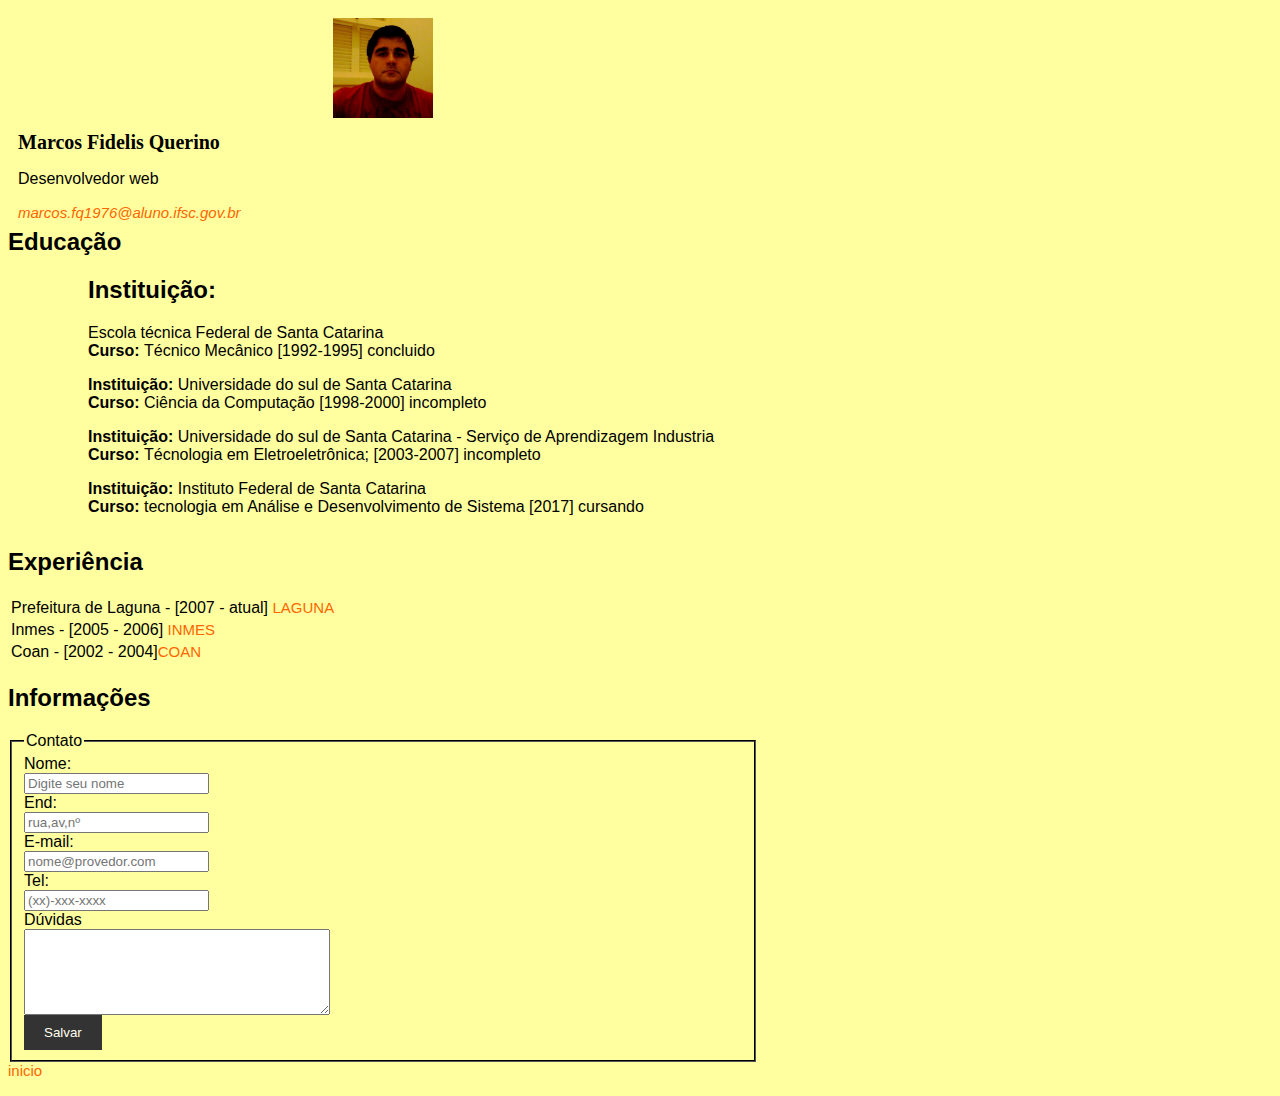
==== curiculo.html @ 55b4825a "curiculo.html" ====
<!doctype html>
<html>
	
	<head>
		<title>Curiculo</title>
		<meta charset="utf-8"/>
		<meta name="description" content="Abilidades técnicas" />
		<meta name="keywords" content="Mecânica industrial, desenvolvedor web" />
		<meta name="author" content="Marcos" />
		<link rel="stylesheet" type="text/css" href="estilo3.css"/>
	</head>
		<body>
			<id="top">
			<div id="box">
				<div id="header">
					<div id="img"><img src="foto.jpg"></div>  
					<h1>Marcos Fidelis Querino</h1>
					<p>Desenvolvedor web</p>
  					<i><a href="marcos.fq1976@aluno.ifsc.gov.br">marcos.fq1976@aluno.ifsc.gov.br</a></i>
  				</div>
  				<div id="formacao">
  					<h2>Educação</h2>
  				<ul><ol>
    					<h2>Instituição:</h2> Escola técnica Federal de Santa Catarina</ol><ol>
    					<strong>Curso: </strong>Técnico Mecânico  [1992-1995] concluido </ol>
  				</ul>
  					<ul><ol>
    						<b>Instituição:</b> Universidade do sul de Santa Catarina</ol><ol>
   					 	<strong>Curso: </strong>Ciência da Computação [1998-2000] incompleto </ol>
  					</ul>
  				<ul><ol>
    						<b>Instituição:</b> Universidade do sul de Santa Catarina - Serviço de Aprendizagem Industria</ol><ol>
    						<strong>Curso: </strong>Técnologia em Eletroeletrônica;  [2003-2007] incompleto </ol>
  				</ul>
  						<ul><ol>
    						<b>Instituição:</b> Instituto Federal de Santa Catarina</ol><ol>
    						<strong>Curso: </strong>tecnologia em Análise e Desenvolvimento de Sistema [2017] cursando </ol>
 						 </ul>
    			</div>
    			<div id="exp">
  					<h2>Experiência</h2>
  						<table>
 							<tr>
  								<td>Prefeitura de Laguna - [2007 - atual] <a href="http://www.laguna.sc.gov.br">LAGUNA</a></td>
  							</tr>
  								<tr>
    								<td>Inmes - [2005 - 2006] <a href="http://www.inmes.com.br">INMES</a></td>
  								</tr>
    						<tr>
      						<td>Coan - [2002 - 2004]<a href="http:www.coan.com.br">COAN</a></td>
    						</tr>
    					</table>		
   			</div>
   			<div id="msg">
  					<h2>Informações</h2>
  						<form name="contato" action="contato.php" method="get">
  							<fieldset name="Formulario">
    						<legend>Contato</legend>
    							<label for="nome">Nome:</label>
    								<input id="nome" type="text" name="nome" placeholder="Digite seu nome" />
    							<label for="endereco">End:</label>
    								<input id="endereco" type="text" name="endereco" placeholder="rua,av,nº" />
    							<label for="email">E-mail:   </label>
    								<input id="email" type="text" name="email" placeholder="nome@provedor.com" />
    							<label for="tel">Tel:</label><input type="text" name="tel" placeholder="(xx)-xxx-xxxx" />
    							<label for="contato">Dúvidas</label>
    							<textarea name="contato" cols="80" rows="20"></textarea>
    								<input type="submit" value="Salvar" />
  							</fieldset>
  								<a href="#top">inicio</a> 
     					</form>
     			</div>
     		</div>
     </body>	
</html>
---- estilo3.css ----
body{
	font-family: helvetica,sans-serif;
	background: #ffffa0;
}
h1{
	font-family: verdana,times new roman;
	font-size: 20px;
  }
  img{
  	display: block;
    margin-left: auto;
    margin-right: auto;
  }
p{
	font-family: helvetica,sans-serif;
}
#box{
	display: block;
	width: 750px;
	height: 1080px;
	/*background: #ff6600;*/
}
#header{
	display: block;
	height: 180px;
	padding: 10px;
}
#formacao{
	display: block;
	height: 300px;
}
#exp{
	display: block;
	height: 400;
}
#msg{
	display: block;
	height: 80px;
}
a:link,a:visited{
	color:#ff6600;
	text-decoration: none;
}
a:hover{
	text-decoration: underline;
}
a{
	text-decoration: none;
	color: red;
	font-size: 15px;
 }
fieldset{
  display: block;
  border-color: black;
}
label , input[type=submit], input[type=text],textarea {
  display: block;
}
input[type=submit]{
  background: #333333;
  color: #ffffee;
  cursor:pointer;
  padding: 10px 20px;
  border: 0;
}
input[type=submit]:hover{
  background: #ff6600;
}
textarea{
  width: 300px;
  height: 80px;
}
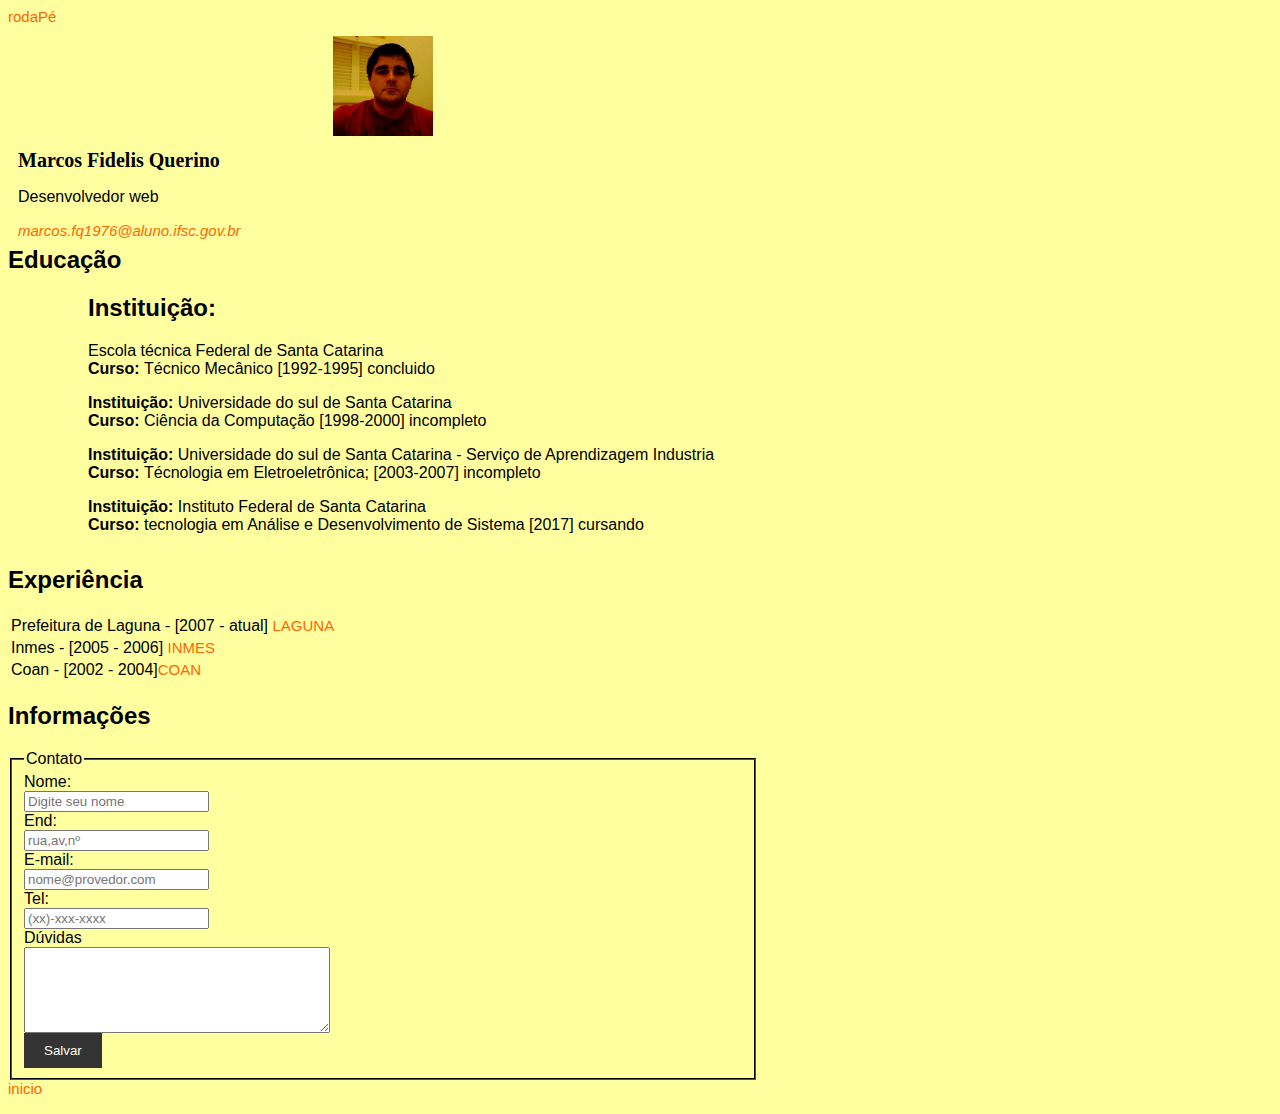
==== commit 298bb358: "curiculo.html" ====
--- a/curiculo.html
+++ b/curiculo.html
@@ -11,6 +11,7 @@
 	</head>
 		<body>
 			<id="top">
+				<a href="#rodape">rodaPé</a>
 			<div id="box">
 				<div id="header">
 					<div id="img"><img src="foto.jpg"></div>  
@@ -67,7 +68,8 @@
     							<textarea name="contato" cols="80" rows="20"></textarea>
     								<input type="submit" value="Salvar" />
   							</fieldset>
-  								<a href="#top">inicio</a> 
+  								<a href="#top">inicio</a>
+								<id="rodapé>
      					</form>
      			</div>
      		</div>
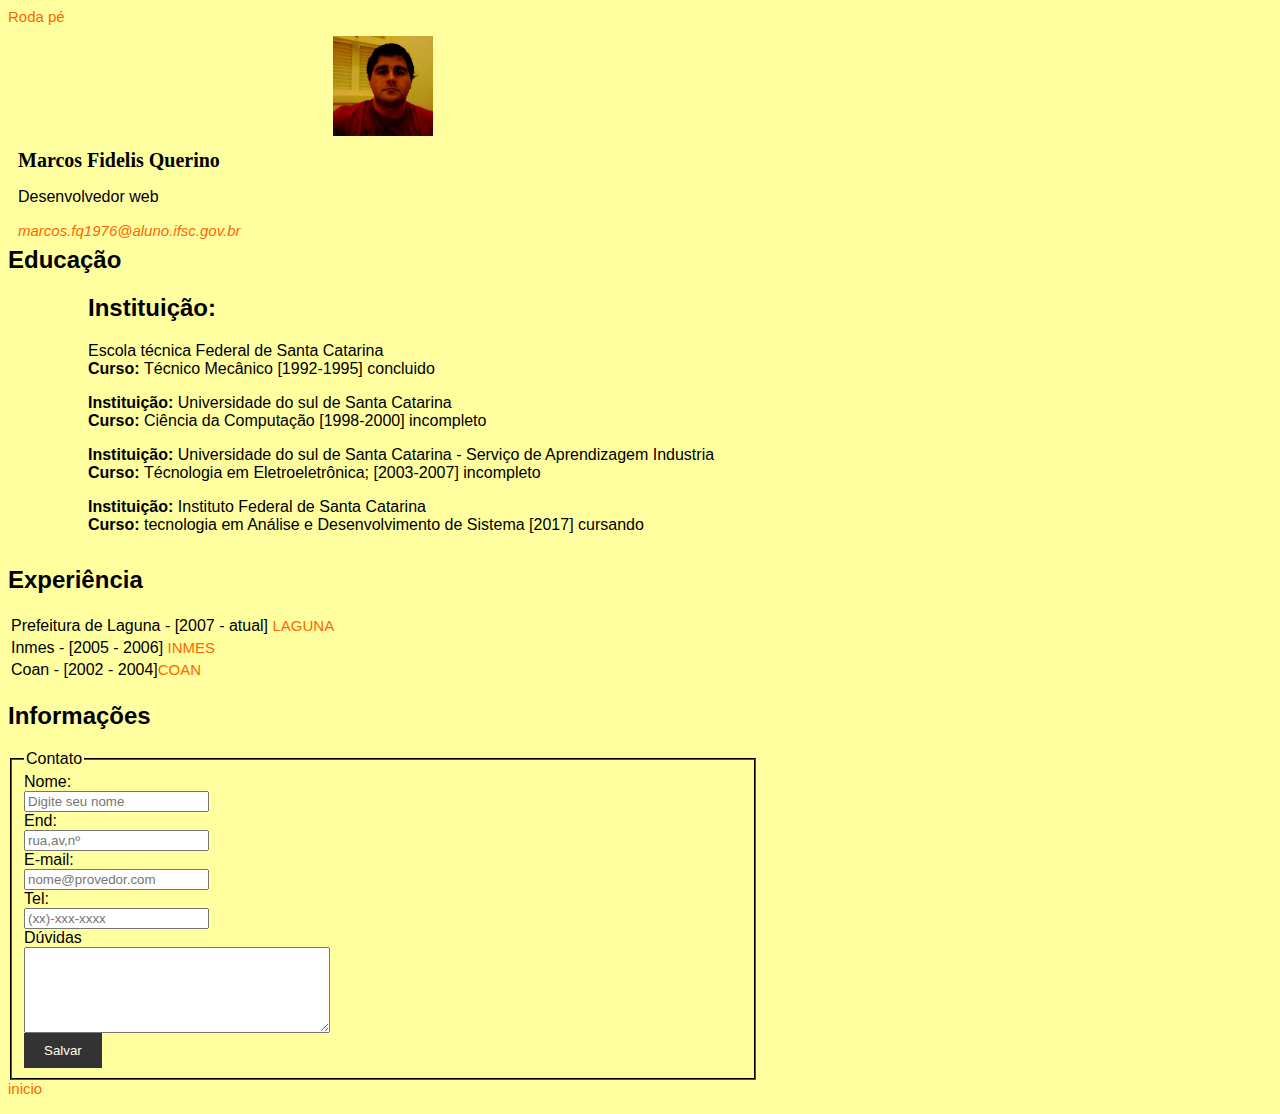
==== commit e9632670: "curiculo.html" ====
--- a/curiculo.html
+++ b/curiculo.html
@@ -9,9 +9,9 @@
 		<meta name="author" content="Marcos" />
 		<link rel="stylesheet" type="text/css" href="estilo3.css"/>
 	</head>
-		<body>
+		<body> 
+			<a href="#pe">Roda pé</a>
 			<id="top">
-				<a href="#rodape">rodaPé</a>
 			<div id="box">
 				<div id="header">
 					<div id="img"><img src="foto.jpg"></div>  
@@ -68,10 +68,10 @@
     							<textarea name="contato" cols="80" rows="20"></textarea>
     								<input type="submit" value="Salvar" />
   							</fieldset>
-  								<a href="#top">inicio</a>
-								<id="rodapé>
+  								<a href="#top">inicio</a> 
      					</form>
      			</div>
      		</div>
+		<id="pe">
      </body>	
 </html>
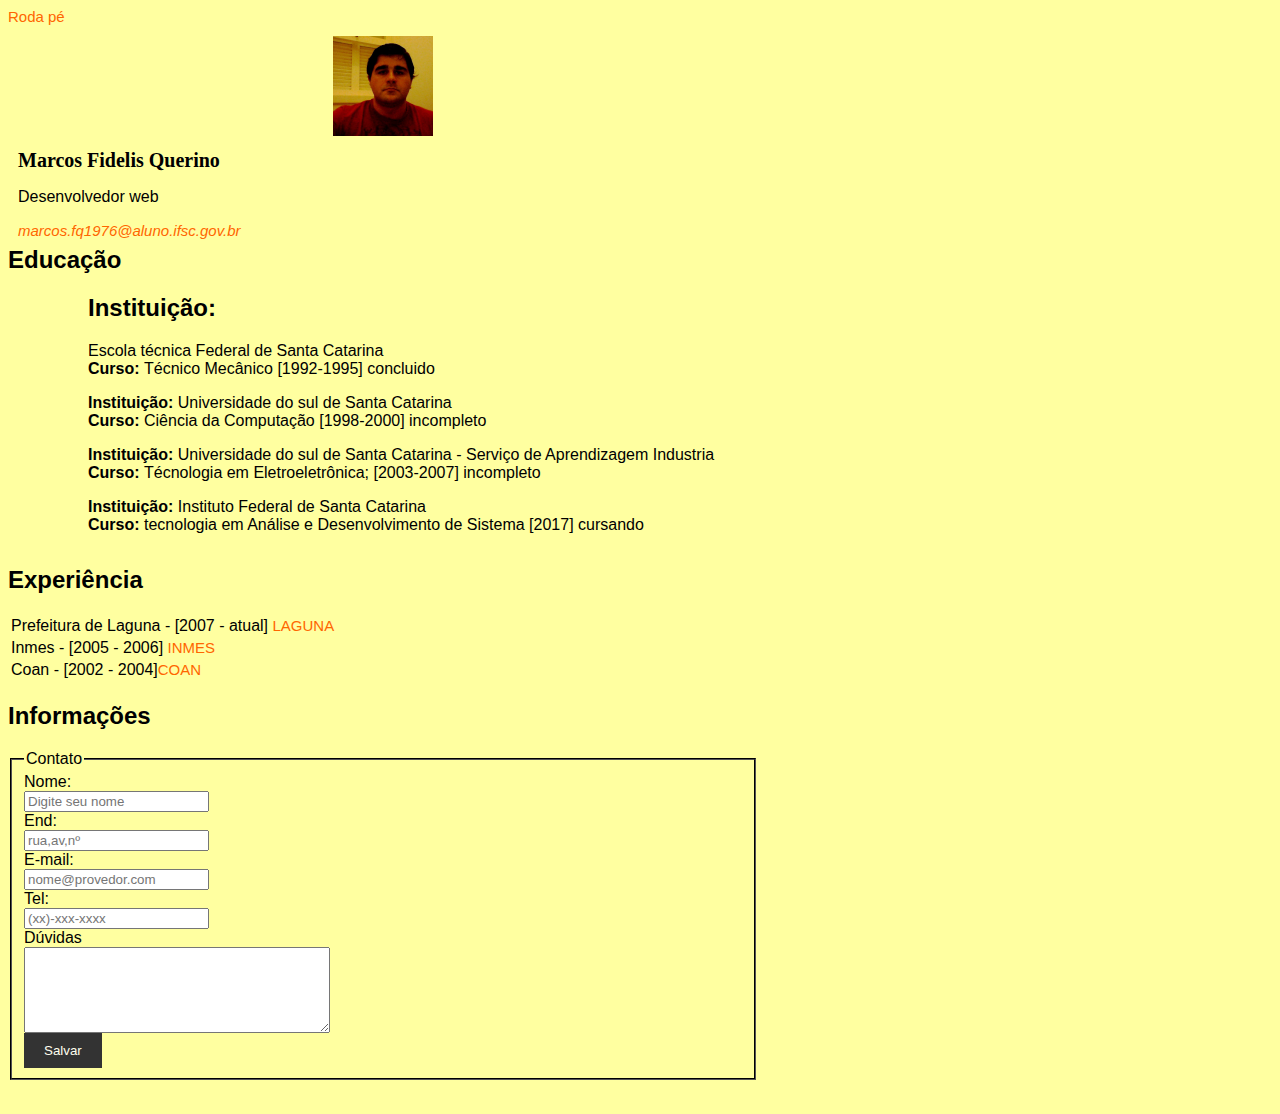
==== commit 23bda2d2: "curiculo.html" ====
--- a/curiculo.html
+++ b/curiculo.html
@@ -11,7 +11,7 @@
 	</head>
 		<body> 
 			<a href="#pe">Roda pé</a>
-			<id="top">
+			
 			<div id="box">
 				<div id="header">
 					<div id="img"><img src="foto.jpg"></div>  
@@ -68,7 +68,8 @@
     							<textarea name="contato" cols="80" rows="20"></textarea>
     								<input type="submit" value="Salvar" />
   							</fieldset>
-  								<a href="#top">inicio</a> 
+  								
+							
      					</form>
      			</div>
      		</div>
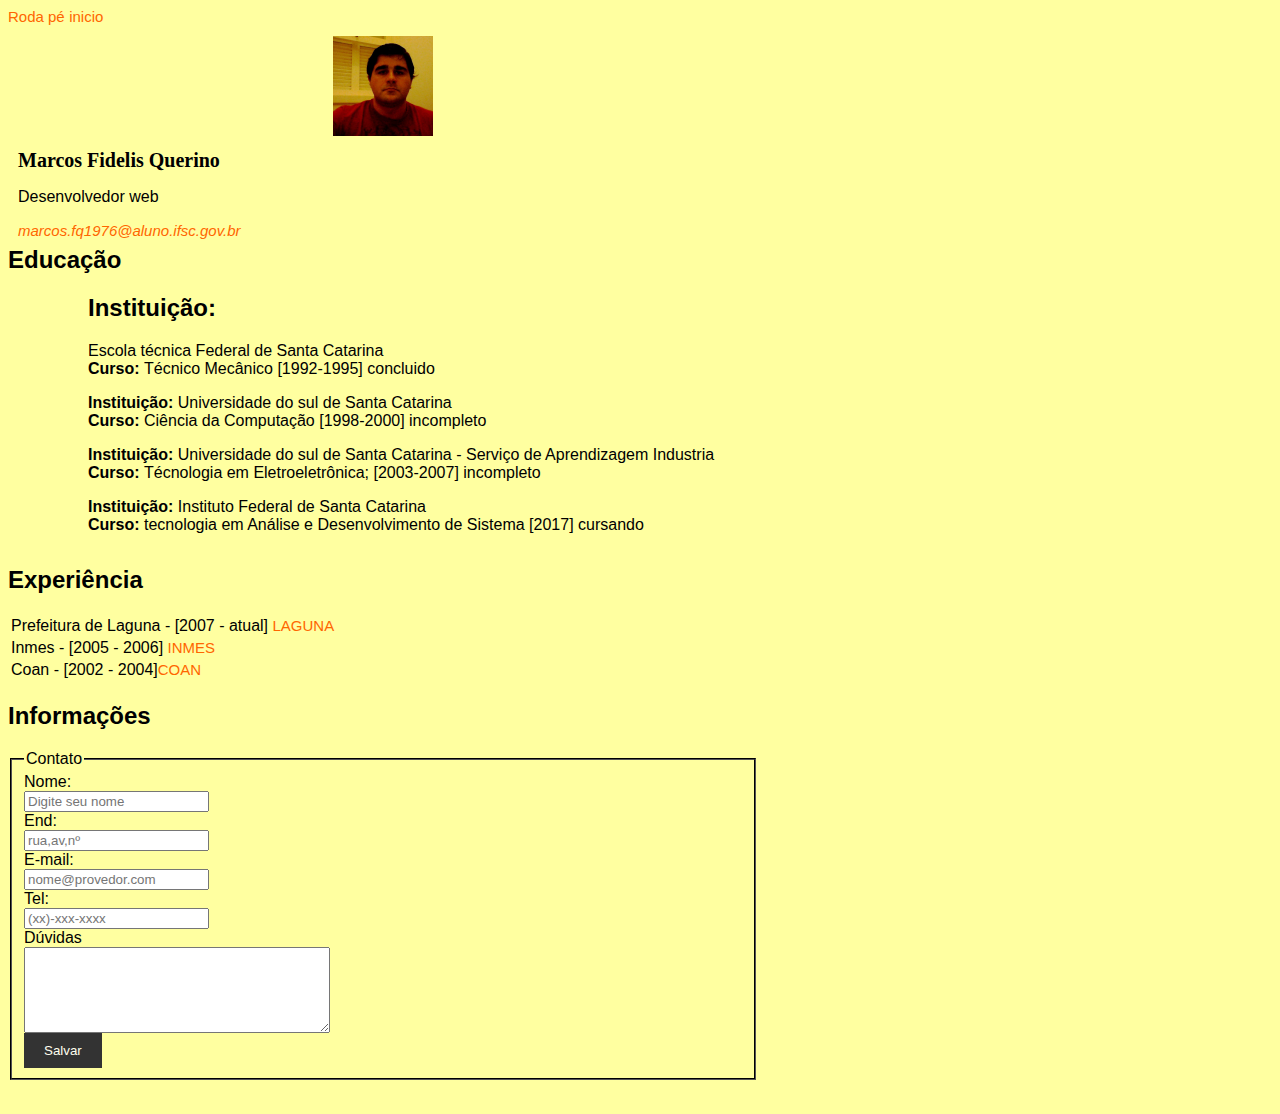
==== commit 0e9359db: "curiculo.html" ====
--- a/curiculo.html
+++ b/curiculo.html
@@ -11,7 +11,7 @@
 	</head>
 		<body> 
 			<a href="#pe">Roda pé</a>
-			
+			<a href="#top">inicio</a>
 			<div id="box">
 				<div id="header">
 					<div id="img"><img src="foto.jpg"></div>  
@@ -69,7 +69,7 @@
     								<input type="submit" value="Salvar" />
   							</fieldset>
   								
-							
+							<id="top">
      					</form>
      			</div>
      		</div>
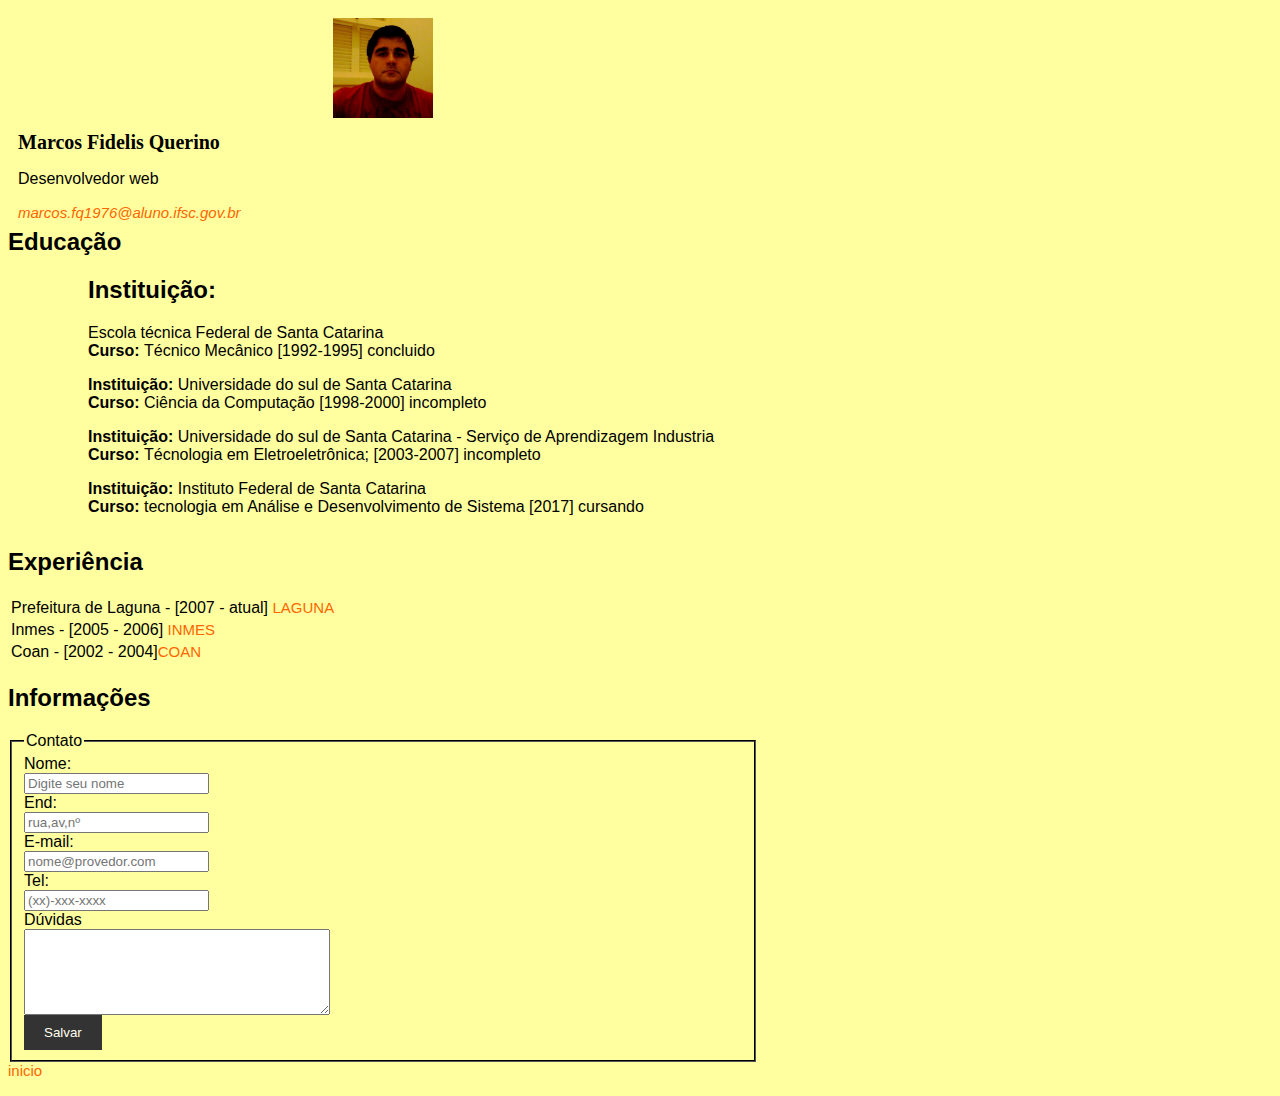
==== commit f8dc9ecf: "curiculo.html" ====
--- a/curiculo.html
+++ b/curiculo.html
@@ -10,8 +10,7 @@
 		<link rel="stylesheet" type="text/css" href="estilo3.css"/>
 	</head>
 		<body> 
-			<a href="#pe">Roda pé</a>
-			<a href="#top">inicio</a>
+			<id="top">
 			<div id="box">
 				<div id="header">
 					<div id="img"><img src="foto.jpg"></div>  
@@ -69,10 +68,9 @@
     								<input type="submit" value="Salvar" />
   							</fieldset>
   								
-							<id="top">
+							<a href="#top">inicio</a>
      					</form>
      			</div>
      		</div>
-		<id="pe">
-     </body>	
+	  </body>	
 </html>
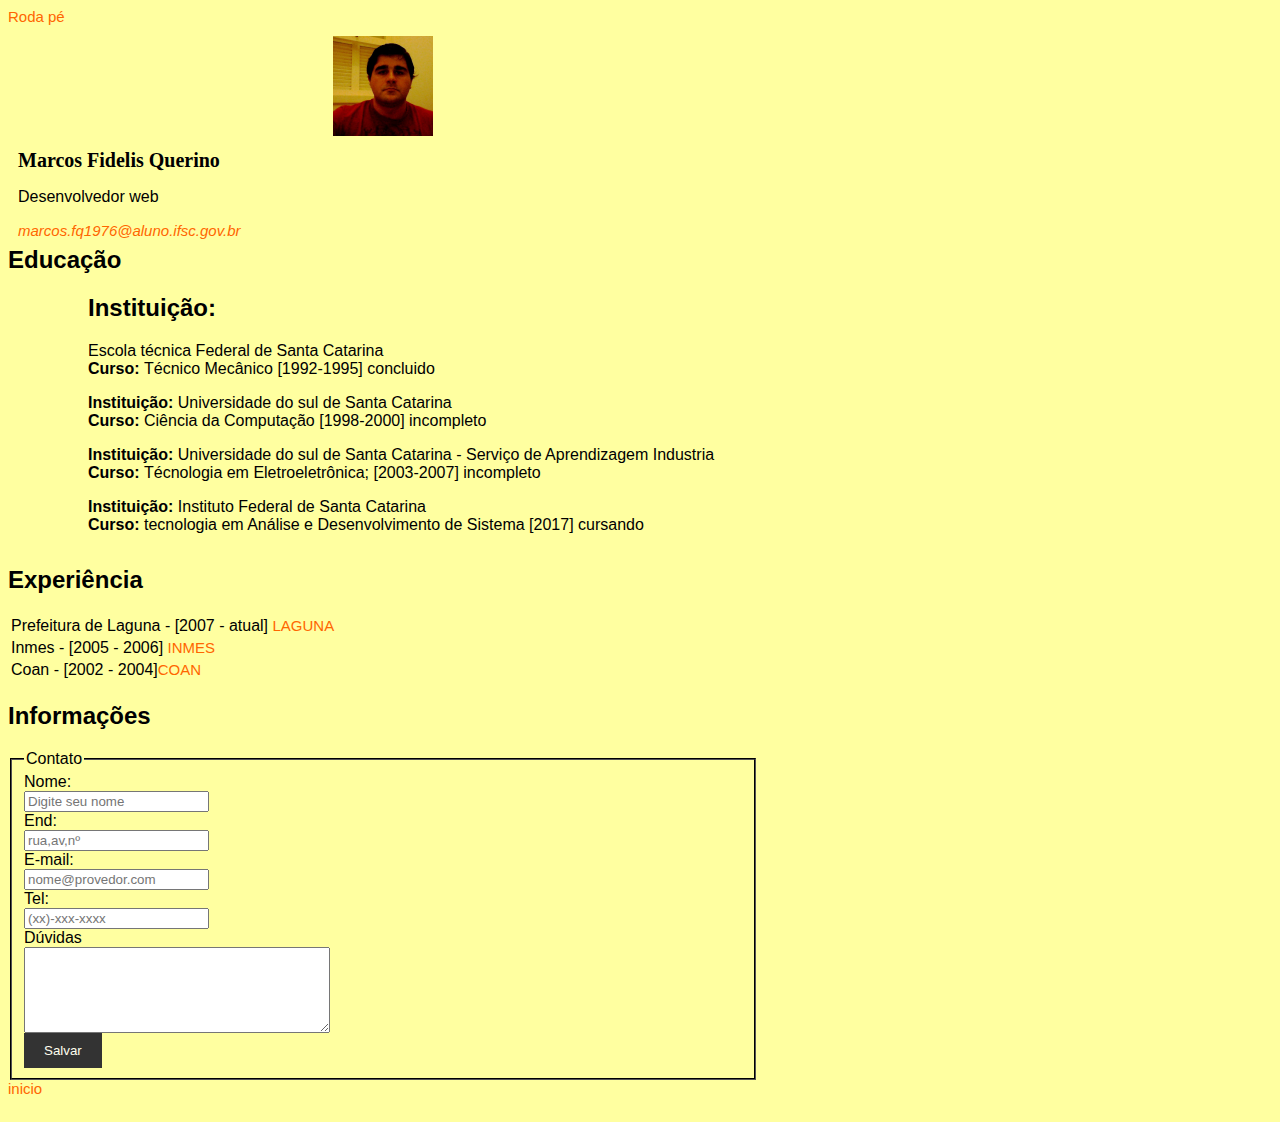
==== commit 8efdf8cb: "curiculo.html" ====
--- a/curiculo.html
+++ b/curiculo.html
@@ -11,6 +11,7 @@
 	</head>
 		<body> 
 			<id="top">
+				<a href="#fim">Roda pé</a>
 			<div id="box">
 				<div id="header">
 					<div id="img"><img src="foto.jpg"></div>  
@@ -72,5 +73,6 @@
      					</form>
      			</div>
      		</div>
+				<p div="fim">
 	  </body>	
 </html>
